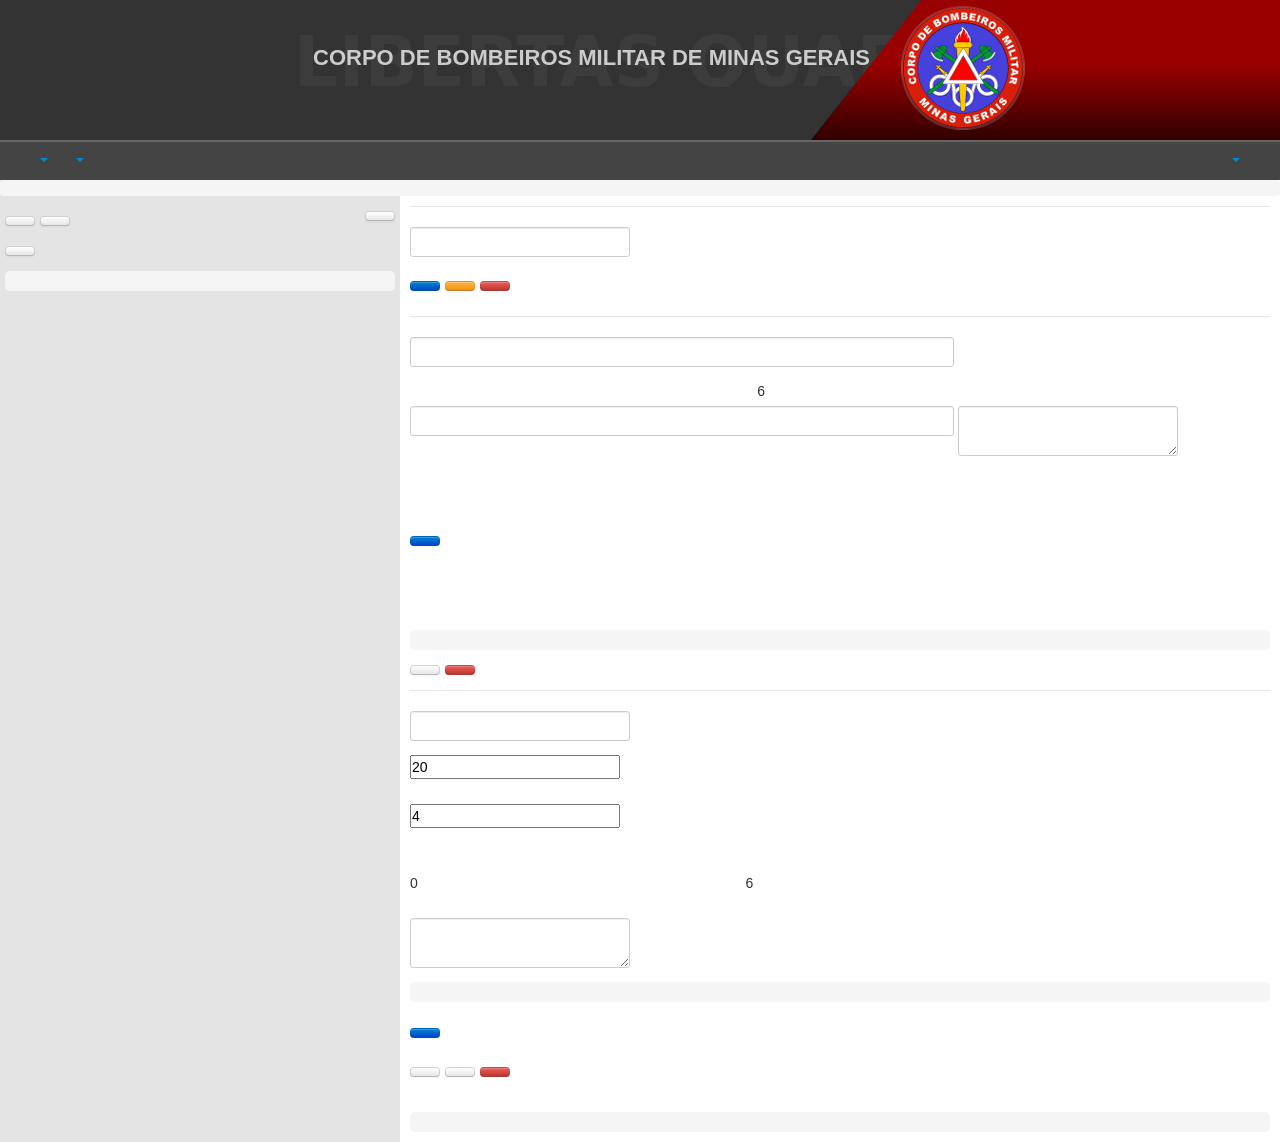
==== html/index.html @ 458027de "Initial commit Had problems with old repo (my fault) so had to recreate it. Project already in advan" ====
<!DOCTYPE html>
<html lang='en'>
<head>
    <link rel="stylesheet" href="css/blitzer/jquery-ui-1.9.0.custom.min.css" type="text/css" media="screen" title="no title" charset="utf-8">
    <link rel="stylesheet" href="css/reveal.css" type="text/css" media="screen" title="no title" charset="utf-8">
    <link rel="stylesheet" href="css/bootstrap.min.css" type="text/css" media="screen" title="no title" charset="utf-8">
	
    <script type="text/javascript" src="js/jquery-1.8.2.min.js"></script>
    <script type="text/javascript" src="js/jquery-ui-1.9.0.custom.min.js"></script>
    <script type="text/javascript" src="js/jquery.reveal.js"></script>
    <script type="text/javascript" src="js/bootstrap.min.js"></script>

    <link rel="stylesheet" href="CLEditor1_3_0/jquery.cleditor.css" type="text/css" media="screen" title="no title" charset="utf-8">
    <script src="CLEditor1_3_0/jquery.cleditor.min.js" type="text/javascript" charset="utf-8"></script>
    <script src="CLEditor1_3_0/jquery.cleditor.advancedtable.min.js" type="text/javascript" charset="utf-8"></script>
    <script src="CLEditor1_3_0/jquery.cleditor.emmbedimage.js" type="text/javascript" charset="utf-8"></script>

    <link rel="stylesheet" href="css/app.css" type="text/css" media="screen" charset="utf-8">	
    <script src="js/app.js" type="text/javascript" charset="utf-8"></script>
</head>
<body>
    <!-- BEGIN HEADER -->
    <!--
        The header is all styled by CSS with background images and such.
        May be easy to change. And probably is the only reference to the institution
        so it can be ported and used by other instituitions that like the app
    -->
    <div id="header">
        <div id="header-text">Corpo de Bombeiros Militar de Minas Gerais</div>
    </div>
    <!-- END HEADER -->
	
	
	
    <!-- BEGIN HEADER MENU -->
    <!--
        It's a TwitterBootstrap NAVBAR
    -->
    <div id="header-menu">
        <ul class='nav nav-pills'>
            <li class='dropdown'>
                <a class="dropdown-toggle" data-toggle="dropdown" href="#" data-text='Test Database'></a>
                <ul class="dropdown-menu">
                    <li id='about'></i><a data-text='About' data-icon='info-sign'></a></li>
                    <li id='about-qt'><a data-text='About Qt' data-icon='info-sign'></a></li>
                </ul>
            </li>
            <li class="dropdown">
                <a class="dropdown-toggle" data-toggle="dropdown" href="#"><span data-text='File'></span><b class="caret"></b></a>
                <ul class="dropdown-menu">
                    <li id='header-menu-new'><a data-text='New' data-icon='folder-new'></a></li>
                    <li id='header-menu-open'><a data-text='Open' data-icon='folder-open'></a></li>
                </ul>
            </li>
            <li class="dropdown">
                <a class="dropdown-toggle" data-toggle="dropdown" href="#"><span data-text='Show'></span><b class="caret"></b></a>
                <ul class="dropdown-menu">
                    <li id='header-menu-show-categories'><a data-text='Categories/Questions' data-icon='folder-close'></a></li>
                    <li id='header-menu-show-tests'><a data-text='Tests' data-icon='book'></a></li>
                </ul>
            </li>
            
            <li class='pull-right'><a data-text='Settings'></a></li>
            <li class='dropdown pull-right'>
                <a class="dropdown-toggle" data-toggle="dropdown" href="#"><span data-text='Language'></span><b class="caret"></b></a>
                <ul id='language-dropdown' class="dropdown-menu">
                </ul>
            </li>
        </ul>
    </div>
    <!-- END HEADER MENU -->
	
	
	
    <!-- BEGIN PATH -->
    <!--
        The Path navigator to show the depth in the tree
    -->
    <div id="path-navigator">
        <ul class="breadcrumb"></ul>
    </div>
    <!-- END PATH -->
	
	
	
    <!-- BEGIN MAIN -->
    <!--
        The Main are of the app. Subdivided into menu and content
    -->
    <div id="main">

        <div id="main-left">
            <!--
                List Categories
            -->
            <div id='category-edit-btn-toolbar' class="btn-toolbar">
                <button id='category-new' class="btn" data-text='' data-icon='plus'></button>
                <button id='category-edit' class="btn" data-text='' data-icon='edit'></button>
                <button id='question-new' class="btn pull-right" data-text='New Question'></button>
            </div>
            <div id='test-btn-toolbar' class="btn-toolbar">
                <button id='test-new' class="btn" data-text='New Test'></button>
            </div>
            <div class="light-well clear">
                <ul id="categories-list" class="nav nav-list">
                </ul>
            </div>
        </div>
        <div id="main-right">
            <!--
                Edit Category
            -->
            <div id="category-edit-wrapper">
                <form>
                    <legend data-text='Edit Category'></legend>
                    <label data-text='Name'></label>
                    <input id='category-edit-form-name' type="text" />
                    <div id="category-edit-form-parent-tree"></div>
                    <div class="btn-toolbar">
                        <a id='category-edit-form-save' class="btn btn-primary" data-text="Save" ></a>
                        <a id='category-edit-form-merge' class="btn btn-warning" data-text="Merge" ></a>
                        <a id='category-edit-form-delete' class="btn btn-danger" data-text="Delete" ></a>
                    </div>
                </form>
            </div>
				
            <!--
                Question Form
            -->
            <div id="question-form-wrapper">
                <form>
                    <div id='question-form-id'></div>
						
                    <legend>
                        <span id='question-add-span' data-text='Add Question'></span>
                        <span id='question-edit-span' data-text='Edit Question'></span>
                    </legend>
						
                    <label for='question-form-title' data-text='Title'></label>
                    <input type="text" id="question-form-title" class="input-xxlarge">
					
                    <label for='question-form-difficulty' data-text='Dificulty'></label>
                    &nbsp;&nbsp;&nbsp;<div id='question-form-difficulty' class='slider'></div>&nbsp;&nbsp;&nbsp;
                    <span id='question-form-difficulty-span'>6</span>
					
                    <label for='question-form-reference' data-text='Reference'></label>
                    <input type="text" id="question-form-reference" class="input-xxlarge">
					
                    <textarea id='question-form-body'></textarea><br />
					
                    <label data-text='Answers'></label>
                    <div id="question-form-answers"></div>
                    <br /><br />
					
                    <div id="question-form-category-tree"></div><br />
                    
                    <a id='question-form-save' class='btn btn-primary' data-text='Save'></a>
                </form>
            </div>
				
            <!--
                Question View
            -->
            <div id="question-view">
                <h2 id='question-view-title'></h2>
                <span id='question-view-reference'></span><br />
                <span id='question-view-difficulty'></span><br />
                <br />
                <p id='question-view-body' class='light-well'></p>
                <ul id='question-view-answers'></ul>
                <div class="btn-toolbar">
                    <a id='question-view-edit' class='btn' data-text='Edit'></a>
                    <a id='question-view-delete' class='btn btn-danger' data-text='Delete'></a>
                </div>
            </div>
            
            <!--
                Test Form
            -->
            <div id="test-form">
                <form>
                    <legend>
                        <span data-text='Create Test'></span>
                    </legend>
                    
                    <label for='test-form-title' data-text='Title'></label>
                    <input id='test-form-title' type="text" />
                    
                    <label for='test-form-number-questions' data-text='Number of questions'></label>
                    <input id='test-form-number-questions' value='20' /><br /><br />
                    
                    <label for='test-form-number-tests' data-text='Number of tests'></label>
                    <input id='test-form-number-tests' value='4' /><br /><br />
                    
                    <br />
                    <label for='test-form-difficulty' data-text='Dificulty'></label>
                    <span id='test-form-difficulty-min-span'>0</span>
                    <div id='test-form-difficulty'class='slider'></div>
                    <span id='test-form-difficulty-max-span'>6</span><br /><br />
                    
                    <label data-text='Page header'></label>
                    <textarea id='test-form-header'></textarea><br />
                    
                    <label data-text='Categories'></label>
                    <div id='test-form-categories' class='light-well'></div>
                    
                    <br />
                    <a id='test-form-save' class='btn btn-primary' data-text='Generate'></a>
                </form>                
            </div>
            
            <!--
                Test Show
            -->
            <div id="test-show">
                <div class='btn-toolbar'>
                    <a id='test-show-gen-pdf' class='btn' data-text='Generate PDF'></a>
                    <a id='test-show-gen-htm' class='btn' data-text='Generate HTML'></a>
                    <a id='test-show-delete' class='btn btn-danger' data-text='Delete'></a>
                </div>
                
                <h2 id='test-show-title'></h2>
                <h3 id='test-show-date'></h3>
                <br />
                <div class='light-well' id="test-show-body"></div>
            </div>
        </div>
    </div>
    <!-- END MAIN -->
	
	
	
    <!-- BEGIN ALERT-BOXES -->
    <!--
        The alert-boxes holder. Only visible when being used
    -->
    <div id="alert-boxes">
        <div id="open-dialog" class="reveal-modal">
            <div id="open-dialog-open">
                <img src="img/document-open-big.png" /><h2 data-text='Open'></h2>
            </div>
            <div id="open-dialog-new">
                <img src="img/document-new-big.png" /><h2 data-text='New'></h2>
            </div>
        </div>

        <div id="category-merge-modal" class="reveal-modal">
            <h2 data-text='Attention!'></h2>
            <p>
                <span data-text="Are you sure you want to merge categories?"></span><br/>
                <span data-text="The selected category will be deleted and it's tree moved to the category selected as parent."></span><br/><br/>
                <b><span data-text="This operation can't be undone."></span></b>
            </p>
            <div class="buttons">
                <a id="category-merge-modal-comfirm" class="btn btn-warning" data-text="Merge"></a>
                <a class="close-modal btn" data-text="Cancel"></a>
            </div>
            <a class="close-reveal-modal">&#215;</a>
        </div>

        <div id="category-delete-modal" class="reveal-modal">
            <h2 data-text='Attention!'></h2>
            <p>
                <span data-text='Are you sure you want to delete the selected category and all its subitems?'></span><br/>
                <span data-text='If you want to delete the category and keep its subitems use merge instead.'></span><br/><br/>
                <b><span data-text="This operation can't be undone."></span></b>
            </p>
            <div class="buttons">
                <a id="category-delete-modal-comfirm" class="btn btn-danger" data-text='Delete'></a>
                <a class="close-modal btn" data-text='Cancel'></a>
            </div>
            <a class="close-reveal-modal">&#215;</a>
        </div>

        <div id="category-new-modal" class="reveal-modal">
            <h2 data-text='Add category'></h2>
            <p>
                <label data-text='Name:'></label>
                <input type="text" id="category-new-modal-input"/>
            </p>
            <div class="buttons">
                <button id="category-new-modal-save" class="btn btn-primary" data-text='Save'></button>
                <button class="close-modal btn" data-text='Cancel'></button>
            </div>
            <a class="close-reveal-modal">&#215;</a>
        </div>
		
        <div id="question-modal-no-right-answer" class="reveal-modal">
            <h2 data-text='No right answer selected'></h2>
            <p>
                <span data-text='Looks like you forgot to select the right answer...'></span>
            </p>
            <div class="buttons">
                <button class="close-modal btn" data-text='Ok' data-icon='ok'></button>
            </div>
            <a class="close-reveal-modal">&#215;</a>
        </div>
		
        <div id="question-modal-delete" class="reveal-modal">
            <h2 data-text='Delete question'></h2>
            <p>
                <span data-text='Are you sure you want to delete this question?'></span><br/><br/>
                <b><span data-text="This operation can't be undone."></span></b>
            </p>
            <div class="buttons">
                <button id='question-modal-delete-comfirm' class="btn btn-danger" data-text='Delete'></button>
                <button class="close-modal btn" data-text='Cancel'></button>
            </div>
            <a class="close-reveal-modal">&#215;</a>
        </div>
        
        <div id="app-about" class="reveal-modal">
            <h1 data-text='Test Database'></h1>
            <p data-text='Create a database with questions and easily print tests.'></p>
            
            <div class="buttons">
                <button class="btn close-modal" data-text='Close'></button>
            </div>
            <a class="close-reveal-modal">&#215;</a>
        </div>
        
        <div id="no-title-modal" class="reveal-modal">
            <h1 data-text='No title selected'></h1>
            <p data-text='You need to choose a title first.'></p>
            
            <div class="buttons">
                <button class="btn close-modal" data-text='Close'></button>
            </div>
            <a class="close-reveal-modal">&#215;</a>
        </div>
        
        <div id="wrong-number-of-questions" class="reveal-modal">
            <h1 data-text='Not a valid number'></h1>
            <p data-text='The number of questions selected for the test is not valid.'></p>
            <p data-text='Make sure it is a number between 10 and 50'></p>
            <div class="buttons">
                <button class="btn close-modal" data-text='Close'></button>
            </div>
            <a class="close-reveal-modal">&#215;</a>
        </div>
        
        <div id="wrong-number-of-tests" class="reveal-modal">
            <h1 data-text='Not a valid number'></h1>
            <p data-text='The number of tests selected is not valid.'></p>
            <p data-text='Make sure it is a number bigger than 1'></p>
            <div class="buttons">
                <button class="btn close-modal" data-text='Close'></button>
            </div>
            <a class="close-reveal-modal">&#215;</a>
        </div>
        
        <div id="not-enough-questions" class="reveal-modal">
            <h1 data-text='Not enough questions'></h1>
            <p data-text='There is not enough questions with the selected filters to make this test.'></p>
            <div class="buttons">
                <button class="btn close-modal" data-text='Close'></button>
            </div>
            <a class="close-reveal-modal">&#215;</a>
        </div>
        
        <div id="test-modal-delete" class="reveal-modal">
            <h2 data-text='Delete test'></h2>
            <p>
                <span data-text='Are you sure you want to delete this test?'></span><br/><br/>
                <b><span data-text="This operation can't be undone."></span></b>
            </p>
            <div class="buttons">
                <button id='test-modal-delete-comfirm' class="btn btn-danger" data-text='Delete'></button>
                <button class="close-modal btn" data-text='Cancel'></button>
            </div>
            <a class="close-reveal-modal">&#215;</a>
        </div>
    </div>
    <!-- END ALERT-BOXES -->
</body>
</html>
---- html/css/reveal.css ----
/*	--------------------------------------------------
	Reveal Modals
	-------------------------------------------------- */
		
	.reveal-modal-bg { 
		position: fixed; 
		
		background: #000;
		background: rgba(0,0,0,.8);
		
		z-index: 100;
		display: none;
		
		top: 0;
		left: 0; 
		bottom: 0;
		right: 0;
		}
	
	.reveal-modal {
		visibility: hidden;
		top: 100px; 
		left: 50%;
		margin-left: -300px;
		width: 520px;
		background: #eee url(../img/modal-gloss.png) no-repeat -200px -80px;
		position: absolute;
		z-index: 101;
		padding: 30px 40px 34px;
		-moz-border-radius: 5px;
		-webkit-border-radius: 5px;
		border-radius: 5px;
		-moz-box-shadow: 0 0 10px rgba(0,0,0,.4);
		-webkit-box-shadow: 0 0 10px rgba(0,0,0,.4);
		-box-shadow: 0 0 10px rgba(0,0,0,.4);
		}
		
	.reveal-modal.small 		{ width: 200px; margin-left: -140px;}
	.reveal-modal.medium 		{ width: 400px; margin-left: -240px;}
	.reveal-modal.large 		{ width: 600px; margin-left: -340px;}
	.reveal-modal.xlarge 		{ width: 800px; margin-left: -440px;}
	
	.reveal-modal .close-reveal-modal {
		font-size: 22px;
		line-height: .5;
		position: absolute;
		top: 8px;
		right: 11px;
		color: #aaa;
		text-shadow: 0 -1px 1px rbga(0,0,0,.6);
		font-weight: bold;
		cursor: pointer;
		} 
	/*
		
	NOTES
	
	Close button entity is &#215;
	
	Example markup
	
	<div id="myModal" class="reveal-modal">
		<h2>Awesome. I have it.</h2>
		<p class="lead">Your couch.  I it's mine.</p>
		<p>Lorem ipsum dolor sit amet, consectetur adipiscing elit. In ultrices aliquet placerat. Duis pulvinar orci et nisi euismod vitae tempus lorem consectetur. Duis at magna quis turpis mattis venenatis eget id diam. </p>
		<a class="close-reveal-modal">&#215;</a>
	</div>
	
	*/
---- html/css/app.css ----
/**********************************************************************************
Copyright (c) 2012 Álan Crístoffer

Permission is hereby granted, free of charge, to any person obtaining
a copy of this software and associated documentation files (the
"Software"), to deal in the Software without restriction, including
without limitation the rights to use, copy, modify, merge, publish,
distribute, sublicense, and/or sell copies of the Software, and to
permit persons to whom the Software is furnished to do so, subject to
the following conditions:

THE SOFTWARE IS PROVIDED "AS IS", WITHOUT WARRANTY OF ANY KIND,
EXPRESS OR IMPLIED, INCLUDING BUT NOT LIMITED TO THE WARRANTIES OF
MERCHANTABILITY, FITNESS FOR A PARTICULAR PURPOSE AND
NONINFRINGEMENT. IN NO EVENT SHALL THE AUTHORS OR COPYRIGHT HOLDERS BE
LIABLE FOR ANY CLAIM, DAMAGES OR OTHER LIABILITY, WHETHER IN AN ACTION
OF CONTRACT, TORT OR OTHERWISE, ARISING FROM, OUT OF OR IN CONNECTION
WITH THE SOFTWARE OR THE USE OR OTHER DEALINGS IN THE SOFTWARE.
***********************************************************************************/

* {
	margin: 0;
	padding: 0;
}

body {
	width: 100%;
	height: 100%;
    background: url(../img/bg.png) repeat-y top left;
}

a:hover {
    cursor: pointer;
}

.clear {
    clear: both;
}



/*
Open modal dialog
*/
#open-dialog img {
	max-width: 128px;
	height: auto;
}

#open-dialog div {
	display: inline-block;
	padding: 60px;
    color: #666;
    cursor: pointer;
    text-align: center;
}

#open-dialog div:hover {
    color: black;
}

#open-dialog div h1 {
	text-align: center;
}



/* 
Header stuff 
*/
#header {
	background: #333 url(../img/top.png) no-repeat top right;
	height: 140px;
}

#header-text {
	font-size: 16.5pt;
	text-transform: uppercase;
	font-family: "Segoe UI", Arial, Helvetica, sans-serif;
	font-weight: bold;
	color: #CCC;
	line-height: normal;
	right: 410px;
	top: 45px;
	position: absolute;
}

#open-dialog-new {
	margin-left: 15px;
}



/*
Header menu
*/
#header-menu {
	height: 38px;
	background-color: #444;
	border-top: 2px solid #666;
}

.icon-folder-new {
    background: url(../img/document-new-big.png);
    background-size: 16px;
    width: 16px;
}

.icon-white, li > a:hover > .icon-folder-new,
.active > a > .icon-folder-new
{
    background-image: url(../img/document-new-big-white.png) !important;
}


/*
Main area
*/
#main {
}



/*
Main menu
*/
#main-left {
	padding: 5px;
	overflow: auto;
    width: 390px;
    float: left;
}

#categories-list li, #path-navigator li a {
	cursor: pointer;
}

#path-navigator ul {
    margin: 0;
}

#categories-list li[data-kind=category] {
	/*list-style-image: url(../img/bullet.png);*/
}

/*
Main content
*/
#main-right {
	overflow: auto;
    padding: 10px;
}

#category-edit-form-parent-tree div, #question-form-category-tree div {
	margin-left: 20px;
}

.light-well {
    padding: 10px;
    background: #F5F5F5;
    -webkit-border-radius: 5px;
    border-radius: 5px;
}

.slider {
	width: 300px;
	display: inline-block;
    margin: 0 10px;
}

.question-view-answer-right {
	color: green;
}

#test-form-categories div {
    margin-left: 20px;
}

.print-right-answer {
    font-weight: bold;
}
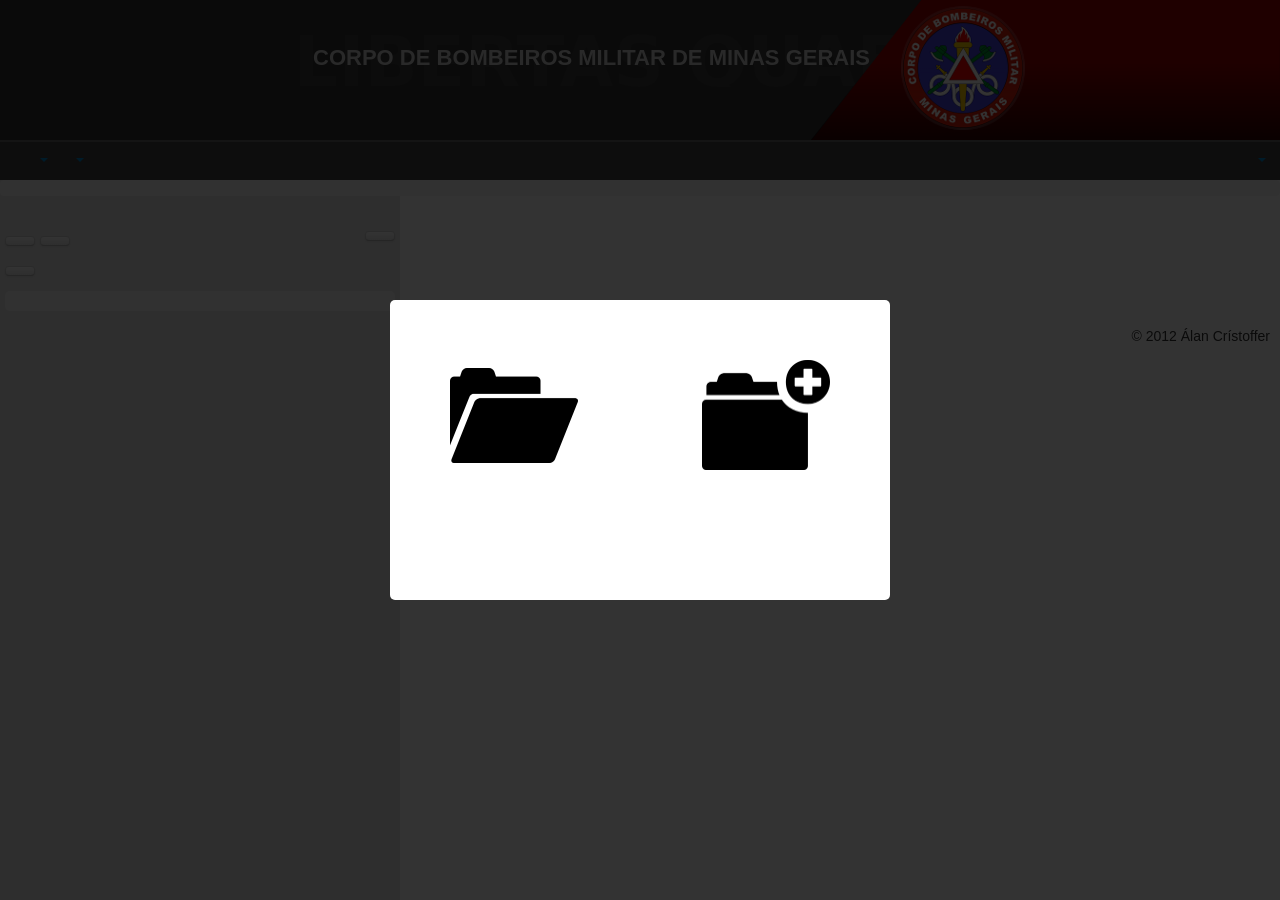
==== commit b50a97b5: "Start changing for Qt5" ====
--- a/html/index.html
+++ b/html/index.html
@@ -1,376 +1,127 @@
 <!DOCTYPE html>
-<html lang='en'>
-<head>
-    <link rel="stylesheet" href="css/blitzer/jquery-ui-1.9.0.custom.min.css" type="text/css" media="screen" title="no title" charset="utf-8">
-    <link rel="stylesheet" href="css/reveal.css" type="text/css" media="screen" title="no title" charset="utf-8">
-    <link rel="stylesheet" href="css/bootstrap.min.css" type="text/css" media="screen" title="no title" charset="utf-8">
-	
-    <script type="text/javascript" src="js/jquery-1.8.2.min.js"></script>
-    <script type="text/javascript" src="js/jquery-ui-1.9.0.custom.min.js"></script>
-    <script type="text/javascript" src="js/jquery.reveal.js"></script>
-    <script type="text/javascript" src="js/bootstrap.min.js"></script>
+<meta http-equiv="Content-type" content="text/html; charset=utf-8">
+<title data-i18n="Tests Database"></title>
+<link rel="stylesheet" href="css/bootstrap.min.css">
+<link rel="stylesheet" href="css/reveal.css">
+<link rel="stylesheet" href="css/app.css">
+<script src="js/jquery-1.8.2.min.js"></script>
+<script src="js/jquery-ui-1.9.0.custom.min.js"></script>
+<script src="js/jquery.reveal.js"></script>
+<script src="js/bootstrap.min.js"></script>
+<script src="js/App.js"></script>
+<script src="js/AppNav.js"></script>
+<script src="js/AppUI.js"></script>
 
-    <link rel="stylesheet" href="CLEditor1_3_0/jquery.cleditor.css" type="text/css" media="screen" title="no title" charset="utf-8">
-    <script src="CLEditor1_3_0/jquery.cleditor.min.js" type="text/javascript" charset="utf-8"></script>
-    <script src="CLEditor1_3_0/jquery.cleditor.advancedtable.min.js" type="text/javascript" charset="utf-8"></script>
-    <script src="CLEditor1_3_0/jquery.cleditor.emmbedimage.js" type="text/javascript" charset="utf-8"></script>
 
-    <link rel="stylesheet" href="css/app.css" type="text/css" media="screen" charset="utf-8">	
-    <script src="js/app.js" type="text/javascript" charset="utf-8"></script>
-</head>
-<body>
-    <!-- BEGIN HEADER -->
+
+<!-- BEGIN HEADER -->
+<!--
+    The header is all styled by CSS with background images and such.
+    May be easy to change. And probably is the only reference to the institution
+    so it can be ported and used by other instituitions that like the app
+-->
+<div id="header">
+    <div id="header-text">Corpo de Bombeiros Militar de Minas Gerais</div>
+</div>
+<!-- END HEADER -->
+
+
+
+<!-- BEGIN HEADER MENU -->
+<!--
+    It"s a TwitterBootstrap NAVBAR
+-->
+<div id="header-menu">
+    <ul class="nav nav-pills">
+        <li class="dropdown">
+            <a class="dropdown-toggle" href="#" data-toggle="dropdown" data-i18n="Test Database"></a>
+            <ul class="dropdown-menu">
+                <li id="about"></i><a data-i18n="About" data-icon="info-sign"></a></li>
+                <li id="about-qt"><a data-i18n="About Qt" data-icon="info-sign"></a></li>
+            </ul>
+        </li>
+        <li class="dropdown">
+            <a class="dropdown-toggle" data-toggle="dropdown"><span data-i18n="File"></span><b class="caret"></b></a>
+            <ul class="dropdown-menu">
+                <li id="header-menu-new"><a data-i18n="New" href="#/database/create" data-icon="folder-new"></a></li>
+                <li id="header-menu-open"><a data-i18n="Open" href="#/database/choose" data-icon="folder-open"></a></li>
+            </ul>
+        </li>
+        <li class="dropdown">
+            <a class="dropdown-toggle" data-toggle="dropdown"><span data-i18n="Show"></span><b class="caret"></b></a>
+            <ul class="dropdown-menu">
+                <li id="header-menu-show-categories"><a href="#/category/show/0" data-i18n="Categories/Questions" data-icon="folder-close"></a></li>
+                <li id="header-menu-show-tests"><a href="#/tests/list" data-i18n="Tests" data-icon="book"></a></li>
+            </ul>
+        </li>
+        
+        <li class="dropdown pull-right">
+            <a class="dropdown-toggle" data-toggle="dropdown"><span data-i18n="Language"></span><b class="caret"></b></a>
+            <ul id="language-dropdown" class="dropdown-menu">
+            </ul>
+        </li>
+    </ul>
+</div>
+<!-- END HEADER MENU -->
+
+
+
+<!-- BEGIN PATH -->
+<!--
+    The Path navigator to show the depth in the tree
+-->
+<div id="path-navigator">
+    <ul class="breadcrumb"></ul>
+</div>
+<!-- END PATH -->
+
+
+
+<!--
+    Navigation panel
+-->
+<div id="navigation">
     <!--
-        The header is all styled by CSS with background images and such.
-        May be easy to change. And probably is the only reference to the institution
-        so it can be ported and used by other instituitions that like the app
+        List Categories
     -->
-    <div id="header">
-        <div id="header-text">Corpo de Bombeiros Militar de Minas Gerais</div>
+    <div id='category-list-btn-toolbar' class="btn-toolbar">
+        <button id='category-new' class="btn" data-i18n='' data-icon='plus'></button>
+        <button id='category-edit' class="btn" data-i18n='' data-icon='edit'></button>
+        <button id='question-new' class="btn pull-right" data-i18n='New Question'></button>
     </div>
-    <!-- END HEADER -->
-	
-	
-	
-    <!-- BEGIN HEADER MENU -->
-    <!--
-        It's a TwitterBootstrap NAVBAR
-    -->
-    <div id="header-menu">
-        <ul class='nav nav-pills'>
-            <li class='dropdown'>
-                <a class="dropdown-toggle" data-toggle="dropdown" href="#" data-text='Test Database'></a>
-                <ul class="dropdown-menu">
-                    <li id='about'></i><a data-text='About' data-icon='info-sign'></a></li>
-                    <li id='about-qt'><a data-text='About Qt' data-icon='info-sign'></a></li>
-                </ul>
-            </li>
-            <li class="dropdown">
-                <a class="dropdown-toggle" data-toggle="dropdown" href="#"><span data-text='File'></span><b class="caret"></b></a>
-                <ul class="dropdown-menu">
-                    <li id='header-menu-new'><a data-text='New' data-icon='folder-new'></a></li>
-                    <li id='header-menu-open'><a data-text='Open' data-icon='folder-open'></a></li>
-                </ul>
-            </li>
-            <li class="dropdown">
-                <a class="dropdown-toggle" data-toggle="dropdown" href="#"><span data-text='Show'></span><b class="caret"></b></a>
-                <ul class="dropdown-menu">
-                    <li id='header-menu-show-categories'><a data-text='Categories/Questions' data-icon='folder-close'></a></li>
-                    <li id='header-menu-show-tests'><a data-text='Tests' data-icon='book'></a></li>
-                </ul>
-            </li>
-            
-            <li class='pull-right'><a data-text='Settings'></a></li>
-            <li class='dropdown pull-right'>
-                <a class="dropdown-toggle" data-toggle="dropdown" href="#"><span data-text='Language'></span><b class="caret"></b></a>
-                <ul id='language-dropdown' class="dropdown-menu">
-                </ul>
-            </li>
+    <div id='test-list-toolbar' class="btn-toolbar">
+        <button id='test-new' class="btn" data-i18n='New Test'></button>
+    </div>
+    <div id="categories-list-wrapper" class="light-well">
+        <ul id="categories-list" class="nav nav-list">
         </ul>
     </div>
-    <!-- END HEADER MENU -->
-	
-	
-	
-    <!-- BEGIN PATH -->
-    <!--
-        The Path navigator to show the depth in the tree
-    -->
-    <div id="path-navigator">
-        <ul class="breadcrumb"></ul>
+</div>
+
+
+
+<!--
+    Content
+-->
+<div id="content">
+
+</div>
+
+
+
+<!--
+    Choose or create file dialog
+-->
+<div id="open-dialog-bg"></div>
+<div id="open-dialog">
+    <div id="open-dialog-open">
+        <a href="#/database/choose"><img src="img/document-open-big.png"><h2 data-i18n="Open"></h2></a>
     </div>
-    <!-- END PATH -->
-	
-	
-	
-    <!-- BEGIN MAIN -->
-    <!--
-        The Main are of the app. Subdivided into menu and content
-    -->
-    <div id="main">
+    <div id="open-dialog-new">
+        <a href="#/database/create"><img src="img/document-new-big.png"><h2 data-i18n="New"></h2></a>
+    </div>
+</div>
 
-        <div id="main-left">
-            <!--
-                List Categories
-            -->
-            <div id='category-edit-btn-toolbar' class="btn-toolbar">
-                <button id='category-new' class="btn" data-text='' data-icon='plus'></button>
-                <button id='category-edit' class="btn" data-text='' data-icon='edit'></button>
-                <button id='question-new' class="btn pull-right" data-text='New Question'></button>
-            </div>
-            <div id='test-btn-toolbar' class="btn-toolbar">
-                <button id='test-new' class="btn" data-text='New Test'></button>
-            </div>
-            <div class="light-well clear">
-                <ul id="categories-list" class="nav nav-list">
-                </ul>
-            </div>
-        </div>
-        <div id="main-right">
-            <!--
-                Edit Category
-            -->
-            <div id="category-edit-wrapper">
-                <form>
-                    <legend data-text='Edit Category'></legend>
-                    <label data-text='Name'></label>
-                    <input id='category-edit-form-name' type="text" />
-                    <div id="category-edit-form-parent-tree"></div>
-                    <div class="btn-toolbar">
-                        <a id='category-edit-form-save' class="btn btn-primary" data-text="Save" ></a>
-                        <a id='category-edit-form-merge' class="btn btn-warning" data-text="Merge" ></a>
-                        <a id='category-edit-form-delete' class="btn btn-danger" data-text="Delete" ></a>
-                    </div>
-                </form>
-            </div>
-				
-            <!--
-                Question Form
-            -->
-            <div id="question-form-wrapper">
-                <form>
-                    <div id='question-form-id'></div>
-						
-                    <legend>
-                        <span id='question-add-span' data-text='Add Question'></span>
-                        <span id='question-edit-span' data-text='Edit Question'></span>
-                    </legend>
-						
-                    <label for='question-form-title' data-text='Title'></label>
-                    <input type="text" id="question-form-title" class="input-xxlarge">
-					
-                    <label for='question-form-difficulty' data-text='Dificulty'></label>
-                    &nbsp;&nbsp;&nbsp;<div id='question-form-difficulty' class='slider'></div>&nbsp;&nbsp;&nbsp;
-                    <span id='question-form-difficulty-span'>6</span>
-					
-                    <label for='question-form-reference' data-text='Reference'></label>
-                    <input type="text" id="question-form-reference" class="input-xxlarge">
-					
-                    <textarea id='question-form-body'></textarea><br />
-					
-                    <label data-text='Answers'></label>
-                    <div id="question-form-answers"></div>
-                    <br /><br />
-					
-                    <div id="question-form-category-tree"></div><br />
-                    
-                    <a id='question-form-save' class='btn btn-primary' data-text='Save'></a>
-                </form>
-            </div>
-				
-            <!--
-                Question View
-            -->
-            <div id="question-view">
-                <h2 id='question-view-title'></h2>
-                <span id='question-view-reference'></span><br />
-                <span id='question-view-difficulty'></span><br />
-                <br />
-                <p id='question-view-body' class='light-well'></p>
-                <ul id='question-view-answers'></ul>
-                <div class="btn-toolbar">
-                    <a id='question-view-edit' class='btn' data-text='Edit'></a>
-                    <a id='question-view-delete' class='btn btn-danger' data-text='Delete'></a>
-                </div>
-            </div>
-            
-            <!--
-                Test Form
-            -->
-            <div id="test-form">
-                <form>
-                    <legend>
-                        <span data-text='Create Test'></span>
-                    </legend>
-                    
-                    <label for='test-form-title' data-text='Title'></label>
-                    <input id='test-form-title' type="text" />
-                    
-                    <label for='test-form-number-questions' data-text='Number of questions'></label>
-                    <input id='test-form-number-questions' value='20' /><br /><br />
-                    
-                    <label for='test-form-number-tests' data-text='Number of tests'></label>
-                    <input id='test-form-number-tests' value='4' /><br /><br />
-                    
-                    <br />
-                    <label for='test-form-difficulty' data-text='Dificulty'></label>
-                    <span id='test-form-difficulty-min-span'>0</span>
-                    <div id='test-form-difficulty'class='slider'></div>
-                    <span id='test-form-difficulty-max-span'>6</span><br /><br />
-                    
-                    <label data-text='Page header'></label>
-                    <textarea id='test-form-header'></textarea><br />
-                    
-                    <label data-text='Categories'></label>
-                    <div id='test-form-categories' class='light-well'></div>
-                    
-                    <br />
-                    <a id='test-form-save' class='btn btn-primary' data-text='Generate'></a>
-                </form>                
-            </div>
-            
-            <!--
-                Test Show
-            -->
-            <div id="test-show">
-                <div class='btn-toolbar'>
-                    <a id='test-show-gen-pdf' class='btn' data-text='Generate PDF'></a>
-                    <a id='test-show-gen-htm' class='btn' data-text='Generate HTML'></a>
-                    <a id='test-show-delete' class='btn btn-danger' data-text='Delete'></a>
-                </div>
-                
-                <h2 id='test-show-title'></h2>
-                <h3 id='test-show-date'></h3>
-                <br />
-                <div class='light-well' id="test-show-body"></div>
-            </div>
-        </div>
-    </div>
-    <!-- END MAIN -->
-	
-	
-	
-    <!-- BEGIN ALERT-BOXES -->
-    <!--
-        The alert-boxes holder. Only visible when being used
-    -->
-    <div id="alert-boxes">
-        <div id="open-dialog" class="reveal-modal">
-            <div id="open-dialog-open">
-                <img src="img/document-open-big.png" /><h2 data-text='Open'></h2>
-            </div>
-            <div id="open-dialog-new">
-                <img src="img/document-new-big.png" /><h2 data-text='New'></h2>
-            </div>
-        </div>
 
-        <div id="category-merge-modal" class="reveal-modal">
-            <h2 data-text='Attention!'></h2>
-            <p>
-                <span data-text="Are you sure you want to merge categories?"></span><br/>
-                <span data-text="The selected category will be deleted and it's tree moved to the category selected as parent."></span><br/><br/>
-                <b><span data-text="This operation can't be undone."></span></b>
-            </p>
-            <div class="buttons">
-                <a id="category-merge-modal-comfirm" class="btn btn-warning" data-text="Merge"></a>
-                <a class="close-modal btn" data-text="Cancel"></a>
-            </div>
-            <a class="close-reveal-modal">&#215;</a>
-        </div>
 
-        <div id="category-delete-modal" class="reveal-modal">
-            <h2 data-text='Attention!'></h2>
-            <p>
-                <span data-text='Are you sure you want to delete the selected category and all its subitems?'></span><br/>
-                <span data-text='If you want to delete the category and keep its subitems use merge instead.'></span><br/><br/>
-                <b><span data-text="This operation can't be undone."></span></b>
-            </p>
-            <div class="buttons">
-                <a id="category-delete-modal-comfirm" class="btn btn-danger" data-text='Delete'></a>
-                <a class="close-modal btn" data-text='Cancel'></a>
-            </div>
-            <a class="close-reveal-modal">&#215;</a>
-        </div>
-
-        <div id="category-new-modal" class="reveal-modal">
-            <h2 data-text='Add category'></h2>
-            <p>
-                <label data-text='Name:'></label>
-                <input type="text" id="category-new-modal-input"/>
-            </p>
-            <div class="buttons">
-                <button id="category-new-modal-save" class="btn btn-primary" data-text='Save'></button>
-                <button class="close-modal btn" data-text='Cancel'></button>
-            </div>
-            <a class="close-reveal-modal">&#215;</a>
-        </div>
-		
-        <div id="question-modal-no-right-answer" class="reveal-modal">
-            <h2 data-text='No right answer selected'></h2>
-            <p>
-                <span data-text='Looks like you forgot to select the right answer...'></span>
-            </p>
-            <div class="buttons">
-                <button class="close-modal btn" data-text='Ok' data-icon='ok'></button>
-            </div>
-            <a class="close-reveal-modal">&#215;</a>
-        </div>
-		
-        <div id="question-modal-delete" class="reveal-modal">
-            <h2 data-text='Delete question'></h2>
-            <p>
-                <span data-text='Are you sure you want to delete this question?'></span><br/><br/>
-                <b><span data-text="This operation can't be undone."></span></b>
-            </p>
-            <div class="buttons">
-                <button id='question-modal-delete-comfirm' class="btn btn-danger" data-text='Delete'></button>
-                <button class="close-modal btn" data-text='Cancel'></button>
-            </div>
-            <a class="close-reveal-modal">&#215;</a>
-        </div>
-        
-        <div id="app-about" class="reveal-modal">
-            <h1 data-text='Test Database'></h1>
-            <p data-text='Create a database with questions and easily print tests.'></p>
-            
-            <div class="buttons">
-                <button class="btn close-modal" data-text='Close'></button>
-            </div>
-            <a class="close-reveal-modal">&#215;</a>
-        </div>
-        
-        <div id="no-title-modal" class="reveal-modal">
-            <h1 data-text='No title selected'></h1>
-            <p data-text='You need to choose a title first.'></p>
-            
-            <div class="buttons">
-                <button class="btn close-modal" data-text='Close'></button>
-            </div>
-            <a class="close-reveal-modal">&#215;</a>
-        </div>
-        
-        <div id="wrong-number-of-questions" class="reveal-modal">
-            <h1 data-text='Not a valid number'></h1>
-            <p data-text='The number of questions selected for the test is not valid.'></p>
-            <p data-text='Make sure it is a number between 10 and 50'></p>
-            <div class="buttons">
-                <button class="btn close-modal" data-text='Close'></button>
-            </div>
-            <a class="close-reveal-modal">&#215;</a>
-        </div>
-        
-        <div id="wrong-number-of-tests" class="reveal-modal">
-            <h1 data-text='Not a valid number'></h1>
-            <p data-text='The number of tests selected is not valid.'></p>
-            <p data-text='Make sure it is a number bigger than 1'></p>
-            <div class="buttons">
-                <button class="btn close-modal" data-text='Close'></button>
-            </div>
-            <a class="close-reveal-modal">&#215;</a>
-        </div>
-        
-        <div id="not-enough-questions" class="reveal-modal">
-            <h1 data-text='Not enough questions'></h1>
-            <p data-text='There is not enough questions with the selected filters to make this test.'></p>
-            <div class="buttons">
-                <button class="btn close-modal" data-text='Close'></button>
-            </div>
-            <a class="close-reveal-modal">&#215;</a>
-        </div>
-        
-        <div id="test-modal-delete" class="reveal-modal">
-            <h2 data-text='Delete test'></h2>
-            <p>
-                <span data-text='Are you sure you want to delete this test?'></span><br/><br/>
-                <b><span data-text="This operation can't be undone."></span></b>
-            </p>
-            <div class="buttons">
-                <button id='test-modal-delete-comfirm' class="btn btn-danger" data-text='Delete'></button>
-                <button class="close-modal btn" data-text='Cancel'></button>
-            </div>
-            <a class="close-reveal-modal">&#215;</a>
-        </div>
-    </div>
-    <!-- END ALERT-BOXES -->
-</body>
-</html>+<div id="copyright">© 2012 Álan Crístoffer</div>
--- a/html/css/app.css
+++ b/html/css/app.css
@@ -1,22 +1,4 @@
-/**********************************************************************************
-Copyright (c) 2012 Álan Crístoffer
-
-Permission is hereby granted, free of charge, to any person obtaining
-a copy of this software and associated documentation files (the
-"Software"), to deal in the Software without restriction, including
-without limitation the rights to use, copy, modify, merge, publish,
-distribute, sublicense, and/or sell copies of the Software, and to
-permit persons to whom the Software is furnished to do so, subject to
-the following conditions:
-
-THE SOFTWARE IS PROVIDED "AS IS", WITHOUT WARRANTY OF ANY KIND,
-EXPRESS OR IMPLIED, INCLUDING BUT NOT LIMITED TO THE WARRANTIES OF
-MERCHANTABILITY, FITNESS FOR A PARTICULAR PURPOSE AND
-NONINFRINGEMENT. IN NO EVENT SHALL THE AUTHORS OR COPYRIGHT HOLDERS BE
-LIABLE FOR ANY CLAIM, DAMAGES OR OTHER LIABILITY, WHETHER IN AN ACTION
-OF CONTRACT, TORT OR OTHERWISE, ARISING FROM, OUT OF OR IN CONNECTION
-WITH THE SOFTWARE OR THE USE OR OTHER DEALINGS IN THE SOFTWARE.
-***********************************************************************************/
+/* (c) 2012 Álan Crístoffer */
 
 * {
 	margin: 0;
@@ -29,38 +11,15 @@
     background: url(../img/bg.png) repeat-y top left;
 }
 
-a:hover {
+a {
     cursor: pointer;
 }
 
-.clear {
-    clear: both;
-}
-
-
-
-/*
-Open modal dialog
-*/
-#open-dialog img {
-	max-width: 128px;
-	height: auto;
-}
-
-#open-dialog div {
-	display: inline-block;
-	padding: 60px;
-    color: #666;
-    cursor: pointer;
-    text-align: center;
-}
-
-#open-dialog div:hover {
-    color: black;
-}
-
-#open-dialog div h1 {
-	text-align: center;
+.light-well {
+    padding: 10px;
+    background: #F5F5F5;
+    -webkit-border-radius: 5px;
+    border-radius: 5px;
 }
 
 
@@ -83,10 +42,6 @@
 	right: 410px;
 	top: 45px;
 	position: absolute;
-}
-
-#open-dialog-new {
-	margin-left: 15px;
 }
 
 
@@ -113,69 +68,76 @@
 }
 
 
+
+
 /*
-Main area
+Navigation div
 */
-#main {
+#navigation {
+	padding: 5px;
+	overflow: auto;
+    width: 390px;
 }
 
 
 
 /*
-Main menu
+Content div
 */
-#main-left {
-	padding: 5px;
-	overflow: auto;
-    width: 390px;
-    float: left;
+#content {
+    margin-left: 400px;
 }
 
-#categories-list li, #path-navigator li a {
-	cursor: pointer;
+
+
+/*
+Open file dialog
+*/
+#open-dialog-bg {
+    background: black;
+    position: fixed;
+    left: 0;
+    top: 0;
+    right: 0;
+    bottom: 0;
+    opacity: 0.8;
+    z-index: 99;
 }
 
-#path-navigator ul {
-    margin: 0;
-}
-
-#categories-list li[data-kind=category] {
-	/*list-style-image: url(../img/bullet.png);*/
-}
-
-/*
-Main content
-*/
-#main-right {
-	overflow: auto;
-    padding: 10px;
-}
-
-#category-edit-form-parent-tree div, #question-form-category-tree div {
-	margin-left: 20px;
-}
-
-.light-well {
-    padding: 10px;
-    background: #F5F5F5;
-    -webkit-border-radius: 5px;
+#open-dialog {
+    position: fixed;
+    left: 50%;
+    top: 50%;
+    margin-left: -250px;
+    margin-top: -150px;
+    width: 500px;
+    height: 300px;
+    z-index: 100;
+    background: white;
     border-radius: 5px;
 }
 
-.slider {
-	width: 300px;
-	display: inline-block;
-    margin: 0 10px;
+#open-dialog img {
+	max-width: 128px;
+	height: auto;
 }
 
-.question-view-answer-right {
-	color: green;
+#open-dialog div {
+	display: inline-block;
+	padding: 60px;
+    cursor: pointer;
+    text-align: center;
 }
 
-#test-form-categories div {
-    margin-left: 20px;
+#open-dialog div:hover {
+    color: black;
 }
 
-.print-right-answer {
-    font-weight: bold;
+#open-dialog div h2 {
+	text-align: center;
+}
+
+#copyright {
+    text-align: right;
+    margin: 10px 10px;
 }
